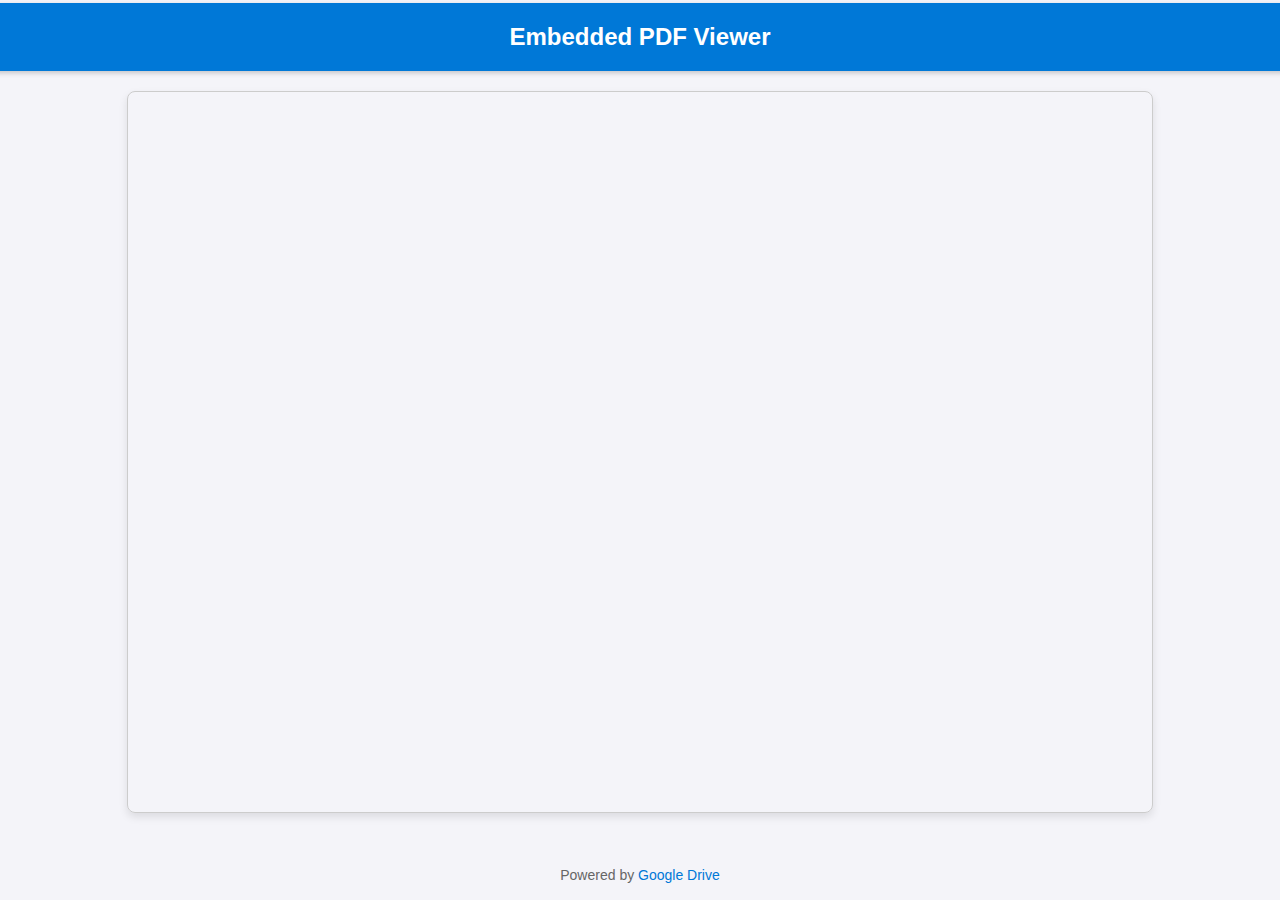
==== sub/portfolio.html @ 8350a29e "Create portfolio.html" ====
<!DOCTYPE html>
<html lang="en">
<head>
    <meta charset="UTF-8">
    <meta name="viewport" content="width=device-width, initial-scale=1.0">
    <title>PDF Viewer</title>
    <style>
        body {
            margin: 0;
            font-family: Arial, sans-serif;
            background: #f4f4f9;
            color: #333;
            display: flex;
            flex-direction: column;
            align-items: center;
            justify-content: center;
            min-height: 100vh;
        }

        header {
            background-color: #0078d7;
            color: white;
            width: 100%;
            padding: 20px;
            text-align: center;
            box-shadow: 0 2px 5px rgba(0, 0, 0, 0.2);
        }

        header h1 {
            margin: 0;
            font-size: 24px;
        }

        .pdf-container {
            width: 80%;
            height: 80vh;
            margin: 20px auto;
            border: 1px solid #ccc;
            box-shadow: 0 4px 8px rgba(0, 0, 0, 0.1);
            overflow: hidden;
            border-radius: 8px;
        }

        iframe {
            width: 100%;
            height: 100%;
            border: none;
        }

        footer {
            text-align: center;
            margin-top: 20px;
            font-size: 14px;
            color: #666;
        }

        footer a {
            color: #0078d7;
            text-decoration: none;
        }

        footer a:hover {
            text-decoration: underline;
        }
    </style>
</head>
<body>
    <header>
        <h1>Embedded PDF Viewer</h1>
    </header>

    <div class="pdf-container">
        <!-- Embed your PDF file from Google Drive -->
        <iframe src="https://drive.google.com/file/d/1vwIQ6sC39STKHTkEx_7XVQQAOHbfvNM_/view?usp=drive_link" allow="autoplay"></iframe>
    </div>

    <footer>
        <p>Powered by <a href="https://drive.google.com" target="_blank">Google Drive</a></p>
    </footer>
</body>
</html>
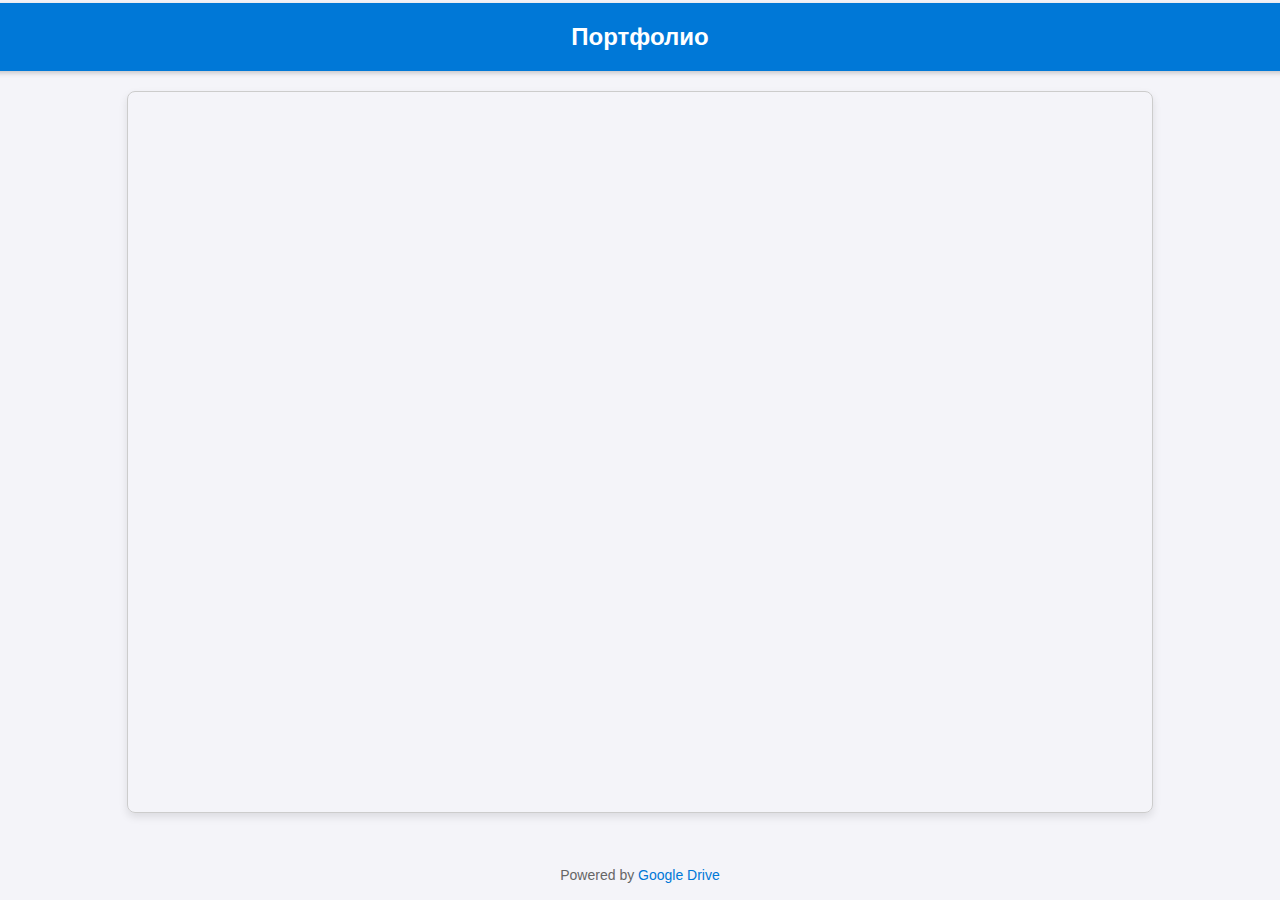
==== commit 9e8a4358: "Update portfolio.html" ====
--- a/sub/portfolio.html
+++ b/sub/portfolio.html
@@ -66,12 +66,12 @@
 </head>
 <body>
     <header>
-        <h1>Embedded PDF Viewer</h1>
+        <h1>Портфолио</h1>
     </header>
 
     <div class="pdf-container">
         <!-- Embed your PDF file from Google Drive -->
-        <iframe src="https://drive.google.com/file/d/1vwIQ6sC39STKHTkEx_7XVQQAOHbfvNM_/view?usp=drive_link" allow="autoplay"></iframe>
+        <iframe src="https://drive.google.com/file/d/1vwIQ6sC39STKHTkEx_7XVQQAOHbfvNM_/view?usp=sharing" allow="autoplay"></iframe>
     </div>
 
     <footer>
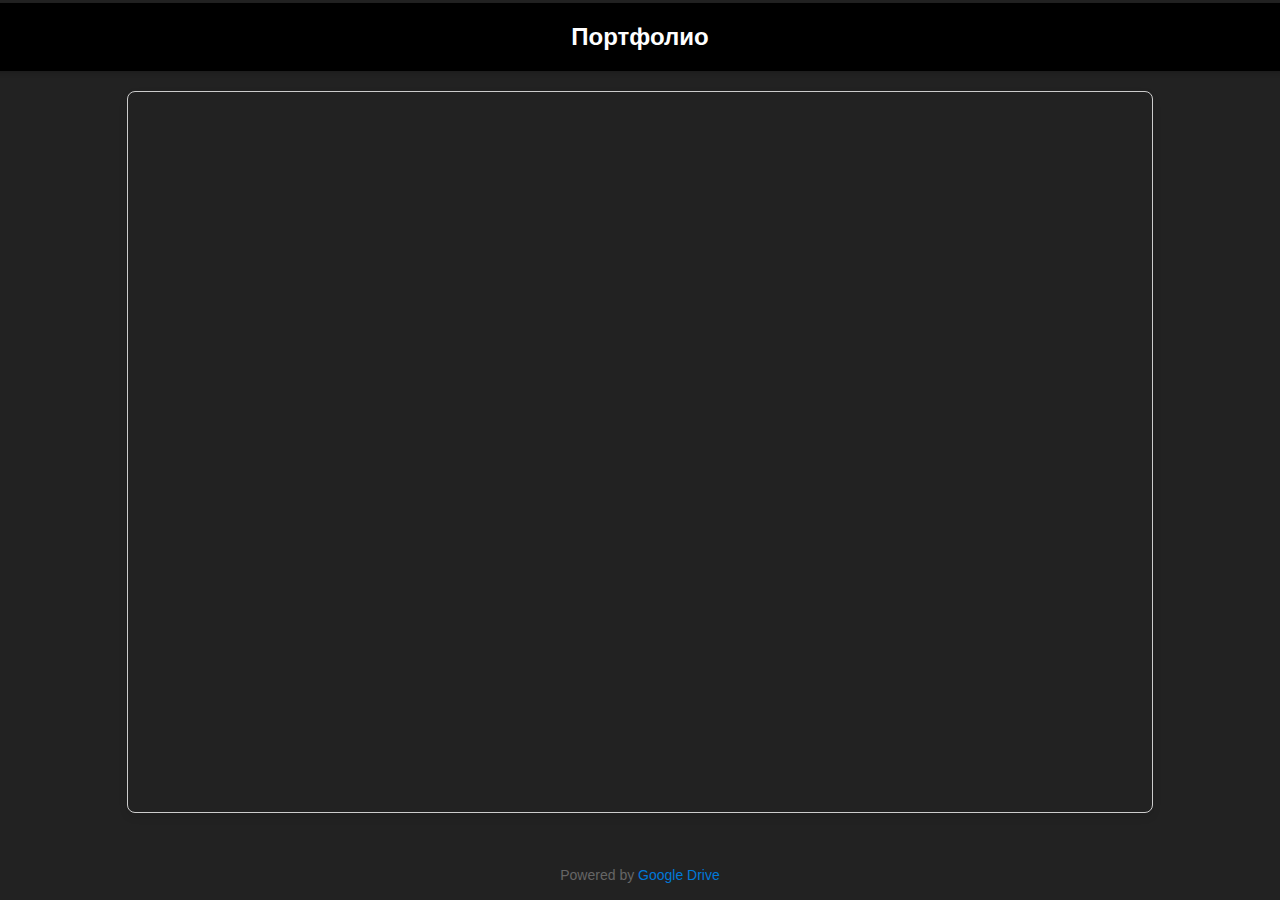
==== commit 468b1a49: "Update portfolio.html" ====
--- a/sub/portfolio.html
+++ b/sub/portfolio.html
@@ -8,7 +8,7 @@
         body {
             margin: 0;
             font-family: Arial, sans-serif;
-            background: #f4f4f9;
+            background: #222222;
             color: #333;
             display: flex;
             flex-direction: column;
@@ -18,7 +18,7 @@
         }
 
         header {
-            background-color: #0078d7;
+            background-color: #000000;
             color: white;
             width: 100%;
             padding: 20px;
@@ -71,7 +71,7 @@
 
     <div class="pdf-container">
         <!-- Embed your PDF file from Google Drive -->
-        <iframe src="https://drive.google.com/file/d/1vwIQ6sC39STKHTkEx_7XVQQAOHbfvNM_/view?usp=sharing" allow="autoplay"></iframe>
+        <iframe src="https://drive.google.com/file/d/1vwIQ6sC39STKHTkEx_7XVQQAOHbfvNM_/preview" allow="autoplay"></iframe>
     </div>
 
     <footer>
